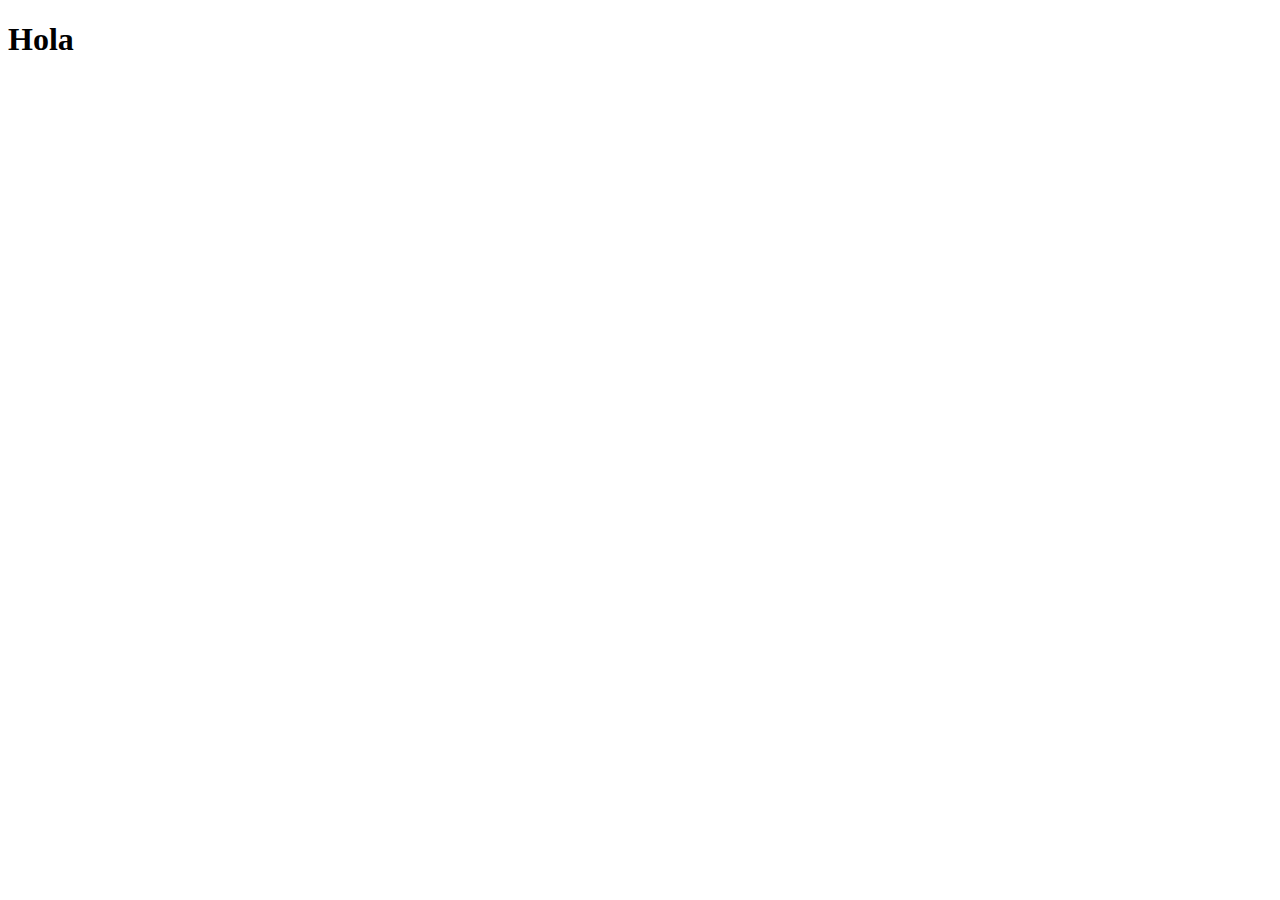
==== Clase_Arrays/index.html @ 275fcf37 "Clases Javascript Function Arrows" ====
<!DOCTYPE html>
<html lang="en">
<head>
    <meta charset="UTF-8">
    <meta name="viewport" content="width=device-width, initial-scale=1.0">
    <title>JS Arrays</title>
</head>
<body>
    <h1>Hola</h1>
    <script src="/Clase_Arrays/Javascript/main.js"></script>
</body>
</html>
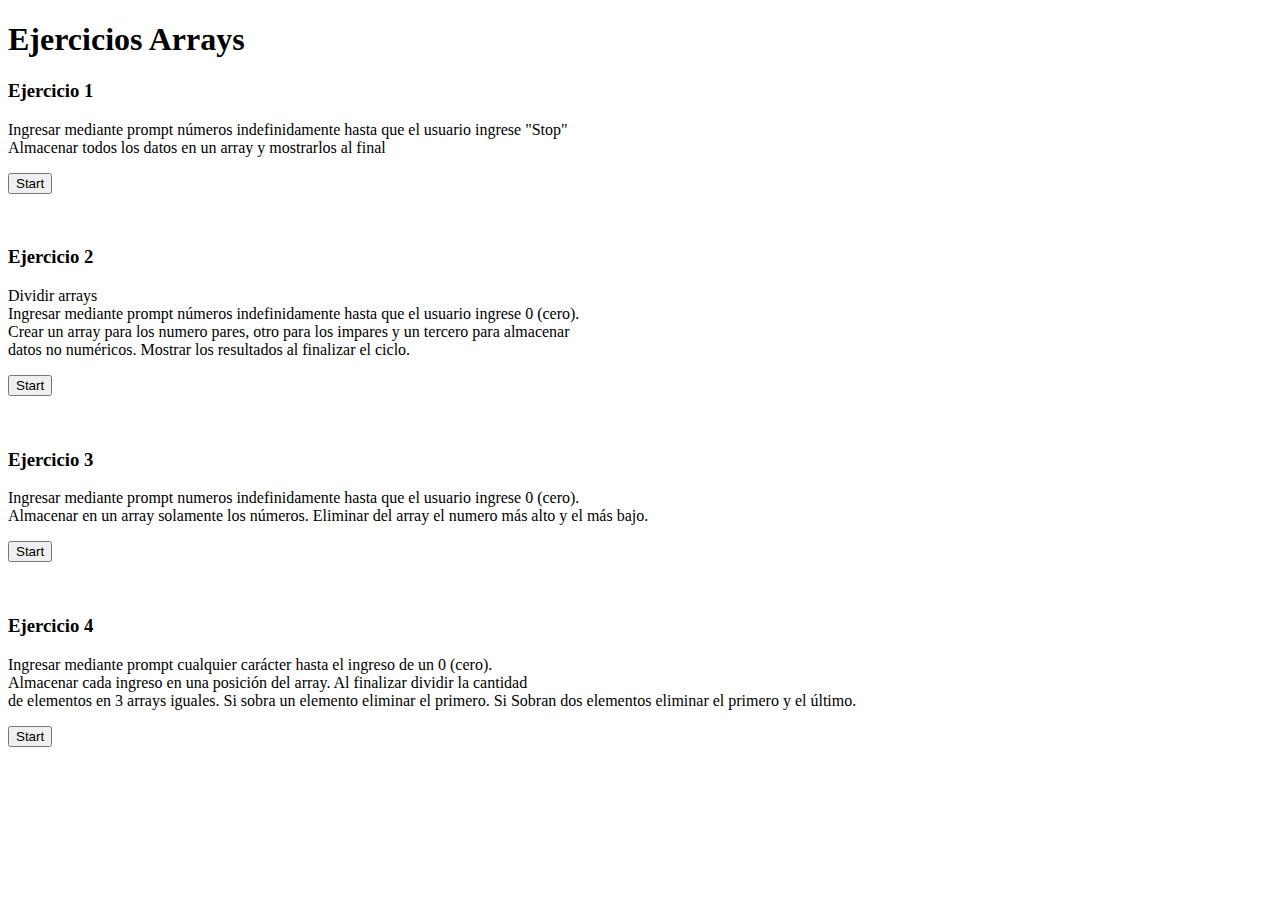
==== commit a92b8685: "Arrays Exercises" ====
--- a/Clase_Arrays/index.html
+++ b/Clase_Arrays/index.html
@@ -6,7 +6,38 @@
     <title>JS Arrays</title>
 </head>
 <body>
-    <h1>Hola</h1>
+    <h1>Ejercicios Arrays</h1>
+    <h3>Ejercicio 1</h3>
+    <p>Ingresar mediante prompt números indefinidamente hasta que el usuario ingrese "Stop" <br>
+        Almacenar todos los datos en un array y mostrarlos al final</p>
+    <button id="start-1">Start</button>
+    <p class="numbers"></p>
+    <br>
+    <h3>Ejercicio 2</h3>
+    <p>Dividir arrays <br>
+        Ingresar mediante prompt números indefinidamente hasta que el usuario ingrese 0 (cero). <br>
+        Crear un array para los numero pares, otro para los impares y un tercero para almacenar <br>
+        datos no numéricos.
+        Mostrar los resultados al finalizar el ciclo.</p>
+    <button id="start-2">Start</button>
+    <p class="numbers-2"></p>
+    <br>
+    <h3>Ejercicio 3</h3>
+    <p>Ingresar mediante prompt numeros indefinidamente hasta que el usuario ingrese 0 (cero). <br>
+        Almacenar en un array solamente los números.
+        Eliminar del array el numero más alto y el más bajo.</p>
+    <button id="start-3">Start</button>
+    <p class="number-3"></p>
+    <br>
+    <h3>Ejercicio 4</h3>
+    <p>Ingresar mediante prompt cualquier carácter hasta el ingreso de un 0 (cero). <br>
+        Almacenar cada ingreso en una posición del array. Al finalizar dividir la cantidad <br>
+        de elementos en 3 arrays iguales.
+        Si sobra un elemento eliminar el primero. Si Sobran dos elementos eliminar el primero y el último.</p>
+    <button id="start-4">Start</button>
+    <p class="number-4"></p>
+
+
     <script src="/Clase_Arrays/Javascript/main.js"></script>
 </body>
 </html>
